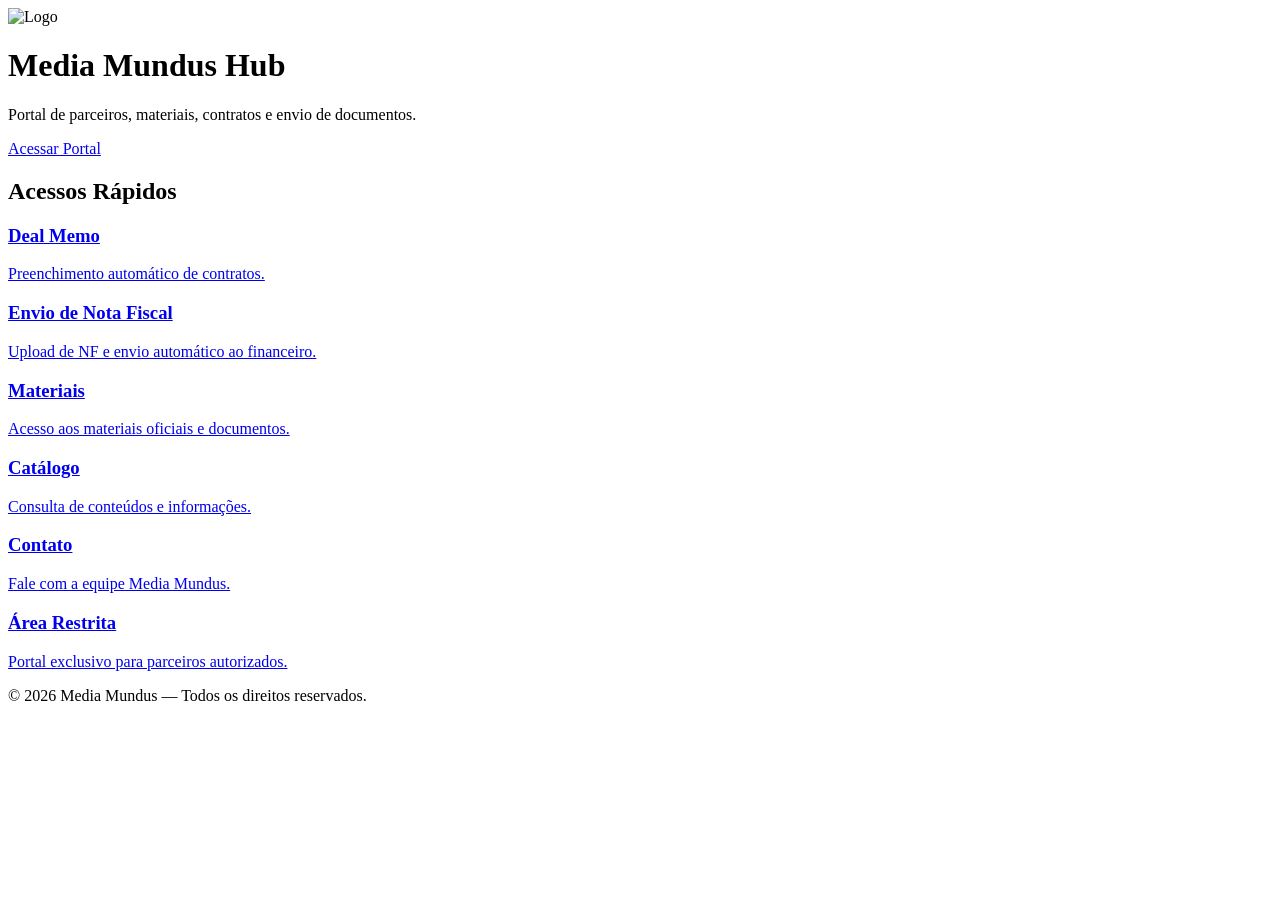
==== index.html @ 9c7e9553 "Rename Untitled-1.html to index.html" ====
<!DOCTYPE html>
<html lang="pt-BR">
<head>
  <meta charset="UTF-8" />
  <meta name="viewport" content="width=device-width, initial-scale=1.0" />
  <title>Media Mundus Hub</title>
  <link rel="stylesheet" href="style.css" />
</head>
<body>

  <header class="hero">
    <div class="overlay"></div>

    <div class="hero-content">
      <img
        src="https://upload.wikimedia.org/wikipedia/commons/a/ab/Logo_TV_2015.png"
        alt="Logo"
        class="logo"
      />

      <h1>Media Mundus Hub</h1>

      <p>
        Portal de parceiros, materiais, contratos e envio de documentos.
      </p>

      <a href="#acessos" class="main-button">
        Acessar Portal
      </a>
    </div>
  </header>

  <section class="section" id="acessos">

    <h2>Acessos Rápidos</h2>

    <div class="cards">

      <a class="card" href="https://forms.google.com" target="_blank">
        <h3>Deal Memo</h3>
        <p>Preenchimento automático de contratos.</p>
      </a>

      <a class="card" href="https://forms.google.com" target="_blank">
        <h3>Envio de Nota Fiscal</h3>
        <p>Upload de NF e envio automático ao financeiro.</p>
      </a>

      <a class="card" href="https://drive.google.com" target="_blank">
        <h3>Materiais</h3>
        <p>Acesso aos materiais oficiais e documentos.</p>
      </a>

      <a class="card" href="https://drive.google.com" target="_blank">
        <h3>Catálogo</h3>
        <p>Consulta de conteúdos e informações.</p>
      </a>

      <a class="card" href="mailto:contato@mediamundus.com.br">
        <h3>Contato</h3>
        <p>Fale com a equipe Media Mundus.</p>
      </a>

      <a class="card" href="https://sites.google.com" target="_blank">
        <h3>Área Restrita</h3>
        <p>Portal exclusivo para parceiros autorizados.</p>
      </a>

    </div>

  </section>

  <footer>
    © 2026 Media Mundus — Todos os direitos reservados.
  </footer>

</body>
</html>
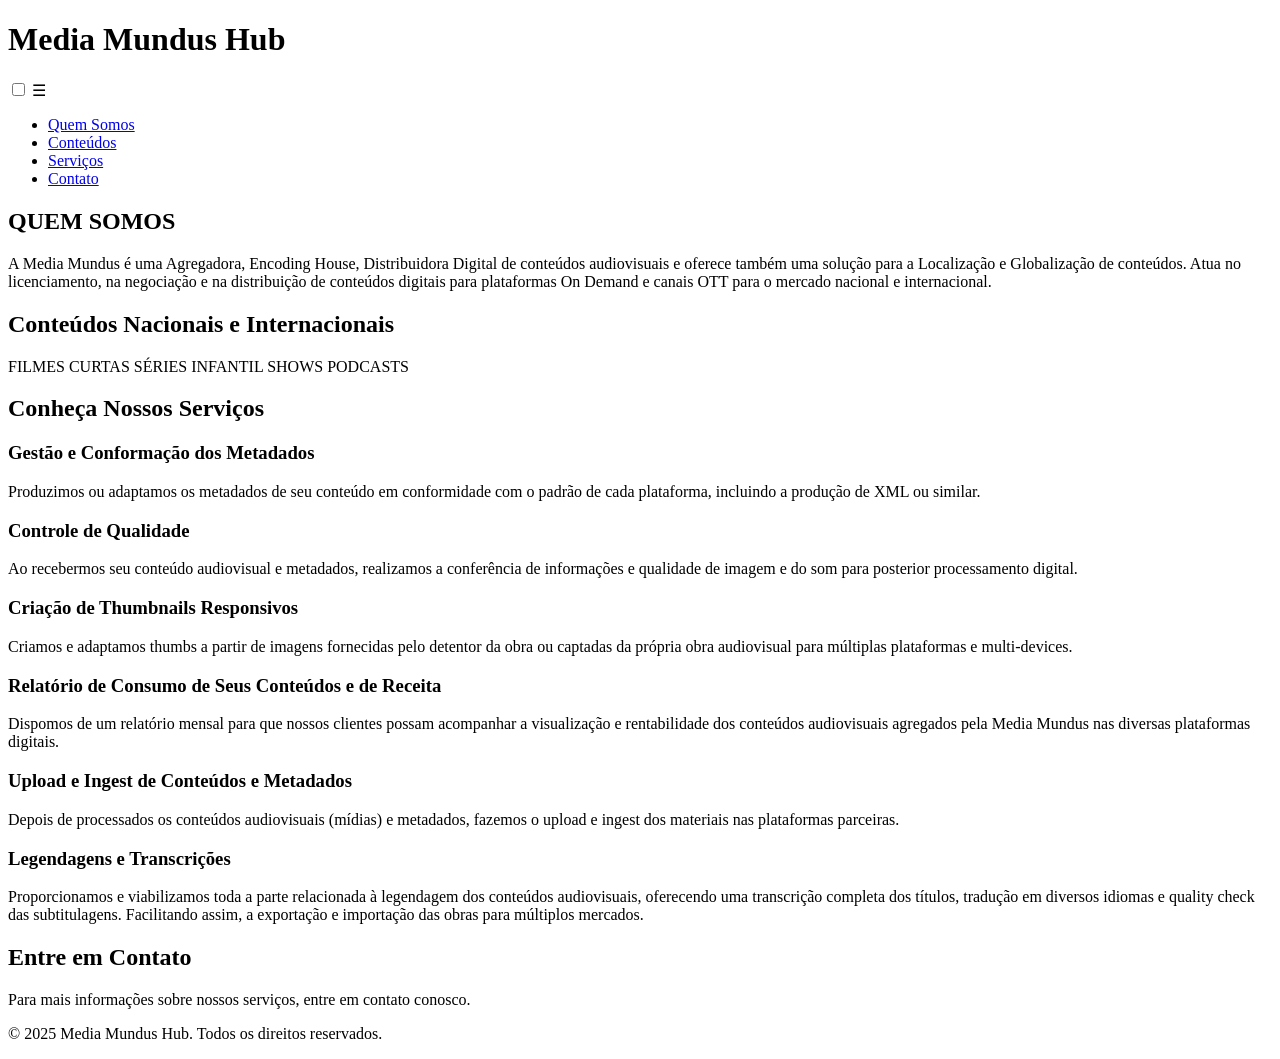
==== commit aa59d297: "Add files via upload" ====
--- a/index.html
+++ b/index.html
@@ -1,78 +1,101 @@
-<!DOCTYPE html>
-<html lang="pt-BR">
-<head>
-  <meta charset="UTF-8" />
-  <meta name="viewport" content="width=device-width, initial-scale=1.0" />
-  <title>Media Mundus Hub</title>
-  <link rel="stylesheet" href="style.css" />
-</head>
-<body>
-
-  <header class="hero">
-    <div class="overlay"></div>
-
-    <div class="hero-content">
-      <img
-        src="https://upload.wikimedia.org/wikipedia/commons/a/ab/Logo_TV_2015.png"
-        alt="Logo"
-        class="logo"
-      />
-
-      <h1>Media Mundus Hub</h1>
-
-      <p>
-        Portal de parceiros, materiais, contratos e envio de documentos.
-      </p>
-
-      <a href="#acessos" class="main-button">
-        Acessar Portal
-      </a>
-    </div>
-  </header>
-
-  <section class="section" id="acessos">
-
-    <h2>Acessos Rápidos</h2>
-
-    <div class="cards">
-
-      <a class="card" href="https://forms.google.com" target="_blank">
-        <h3>Deal Memo</h3>
-        <p>Preenchimento automático de contratos.</p>
-      </a>
-
-      <a class="card" href="https://forms.google.com" target="_blank">
-        <h3>Envio de Nota Fiscal</h3>
-        <p>Upload de NF e envio automático ao financeiro.</p>
-      </a>
-
-      <a class="card" href="https://drive.google.com" target="_blank">
-        <h3>Materiais</h3>
-        <p>Acesso aos materiais oficiais e documentos.</p>
-      </a>
-
-      <a class="card" href="https://drive.google.com" target="_blank">
-        <h3>Catálogo</h3>
-        <p>Consulta de conteúdos e informações.</p>
-      </a>
-
-      <a class="card" href="mailto:contato@mediamundus.com.br">
-        <h3>Contato</h3>
-        <p>Fale com a equipe Media Mundus.</p>
-      </a>
-
-      <a class="card" href="https://sites.google.com" target="_blank">
-        <h3>Área Restrita</h3>
-        <p>Portal exclusivo para parceiros autorizados.</p>
-      </a>
-
-    </div>
-
-  </section>
-
-  <footer>
-    © 2026 Media Mundus — Todos os direitos reservados.
-  </footer>
-
-</body>
-</html>
+<!DOCTYPE html>
+<html lang="pt-BR">
+<head>
+    <meta charset="UTF-8">
+    <meta name="viewport" content="width=device-width, initial-scale=1.0">
+    <title>Media Mundus Hub</title>
+    <meta name="description" content="QUEM SOMOS A Media Mundus é uma Agregadora, Encoding House, Distribuidora Digital de conteúdos audiovisuais e oferece também uma solução para a Localização e Globalização de conteúdos.">
+    <link rel="stylesheet" href="css/style.css">
+    <link rel="preconnect" href="https://fonts.googleapis.com">
+    <link rel="preconnect" href="https://fonts.gstatic.com" crossorigin>
+    <link href="https://fonts.googleapis.com/css2?family=Inter:wght@400;600;700&display=swap" rel="stylesheet">
+</head>
+<body>
+    <header class="site-header">
+        <div class="container">
+            <div class="logo">
+                <h1>Media Mundus Hub</h1>
+            </div>
+            <nav class="main-nav">
+                <input type="checkbox" id="menu-toggle" class="menu-toggle">
+                <label for="menu-toggle" class="menu-icon">&#9776;</label>
+                <ul class="nav-links">
+                    <li><a href="#quem-somos">Quem Somos</a></li>
+                    <li><a href="#conteudos">Conteúdos</a></li>
+                    <li><a href="#servicos">Serviços</a></li>
+                    <li><a href="#contato">Contato</a></li>
+                </ul>
+            </nav>
+        </div>
+    </header>
+
+    <main>
+        <section id="quem-somos" class="section">
+            <div class="container">
+                <h2>QUEM SOMOS</h2>
+                <p>A Media Mundus é uma Agregadora, Encoding House, Distribuidora Digital de conteúdos audiovisuais e oferece também uma solução para a Localização e Globalização de conteúdos. Atua no licenciamento, na negociação e na distribuição de conteúdos digitais para plataformas On Demand e canais OTT para o mercado nacional e internacional.</p>
+            </div>
+        </section>
+
+        <section id="conteudos" class="section bg-light">
+            <div class="container">
+                <h2>Conteúdos Nacionais e Internacionais</h2>
+                <div class="tags">
+                    <span class="tag">FILMES</span>
+                    <span class="tag">CURTAS</span>
+                    <span class="tag">SÉRIES</span>
+                    <span class="tag">INFANTIL</span>
+                    <span class="tag">SHOWS</span>
+                    <span class="tag">PODCASTS</span>
+                </div>
+            </div>
+        </section>
+
+        <section id="servicos" class="section">
+            <div class="container">
+                <h2>Conheça Nossos Serviços</h2>
+                <div class="services-grid">
+                    <div class="service-card">
+                        <h3>Gestão e Conformação dos Metadados</h3>
+                        <p>Produzimos ou adaptamos os metadados de seu conteúdo em conformidade com o padrão de cada plataforma, incluindo a produção de XML ou similar.</p>
+                    </div>
+                    <div class="service-card">
+                        <h3>Controle de Qualidade</h3>
+                        <p>Ao recebermos seu conteúdo audiovisual e metadados, realizamos a conferência de informações e qualidade de imagem e do som para posterior processamento digital.</p>
+                    </div>
+                    <div class="service-card">
+                        <h3>Criação de Thumbnails Responsivos</h3>
+                        <p>Criamos e adaptamos thumbs a partir de imagens fornecidas pelo detentor da obra ou captadas da própria obra audiovisual para múltiplas plataformas e multi‑devices.</p>
+                    </div>
+                    <div class="service-card">
+                        <h3>Relatório de Consumo de Seus Conteúdos e de Receita</h3>
+                        <p>Dispomos de um relatório mensal para que nossos clientes possam acompanhar a visualização e rentabilidade dos conteúdos audiovisuais agregados pela Media Mundus nas diversas plataformas digitais.</p>
+                    </div>
+                    <div class="service-card">
+                        <h3>Upload e Ingest de Conteúdos e Metadados</h3>
+                        <p>Depois de processados os conteúdos audiovisuais (mídias) e metadados, fazemos o upload e ingest dos materiais nas plataformas parceiras.</p>
+                    </div>
+                    <div class="service-card">
+                        <h3>Legendagens e Transcrições</h3>
+                        <p>Proporcionamos e viabilizamos toda a parte relacionada à legendagem dos conteúdos audiovisuais, oferecendo uma transcrição completa dos títulos, tradução em diversos idiomas e quality check das subtitulagens. Facilitando assim, a exportação e importação das obras para múltiplos mercados.</p>
+                    </div>
+                </div>
+            </div>
+        </section>
+
+        <section id="contato" class="section bg-light">
+            <div class="container">
+                <h2>Entre em Contato</h2>
+                <p>Para mais informações sobre nossos serviços, entre em contato conosco.</p>
+                <!-- Adicione aqui formulário ou informações de contato -->
+            </div>
+        </section>
+    </main>
+
+    <footer class="site-footer">
+        <div class="container">
+            <p>&copy; 2025 Media Mundus Hub. Todos os direitos reservados.</p>
+        </div>
+    </footer>
+</body>
+</html>
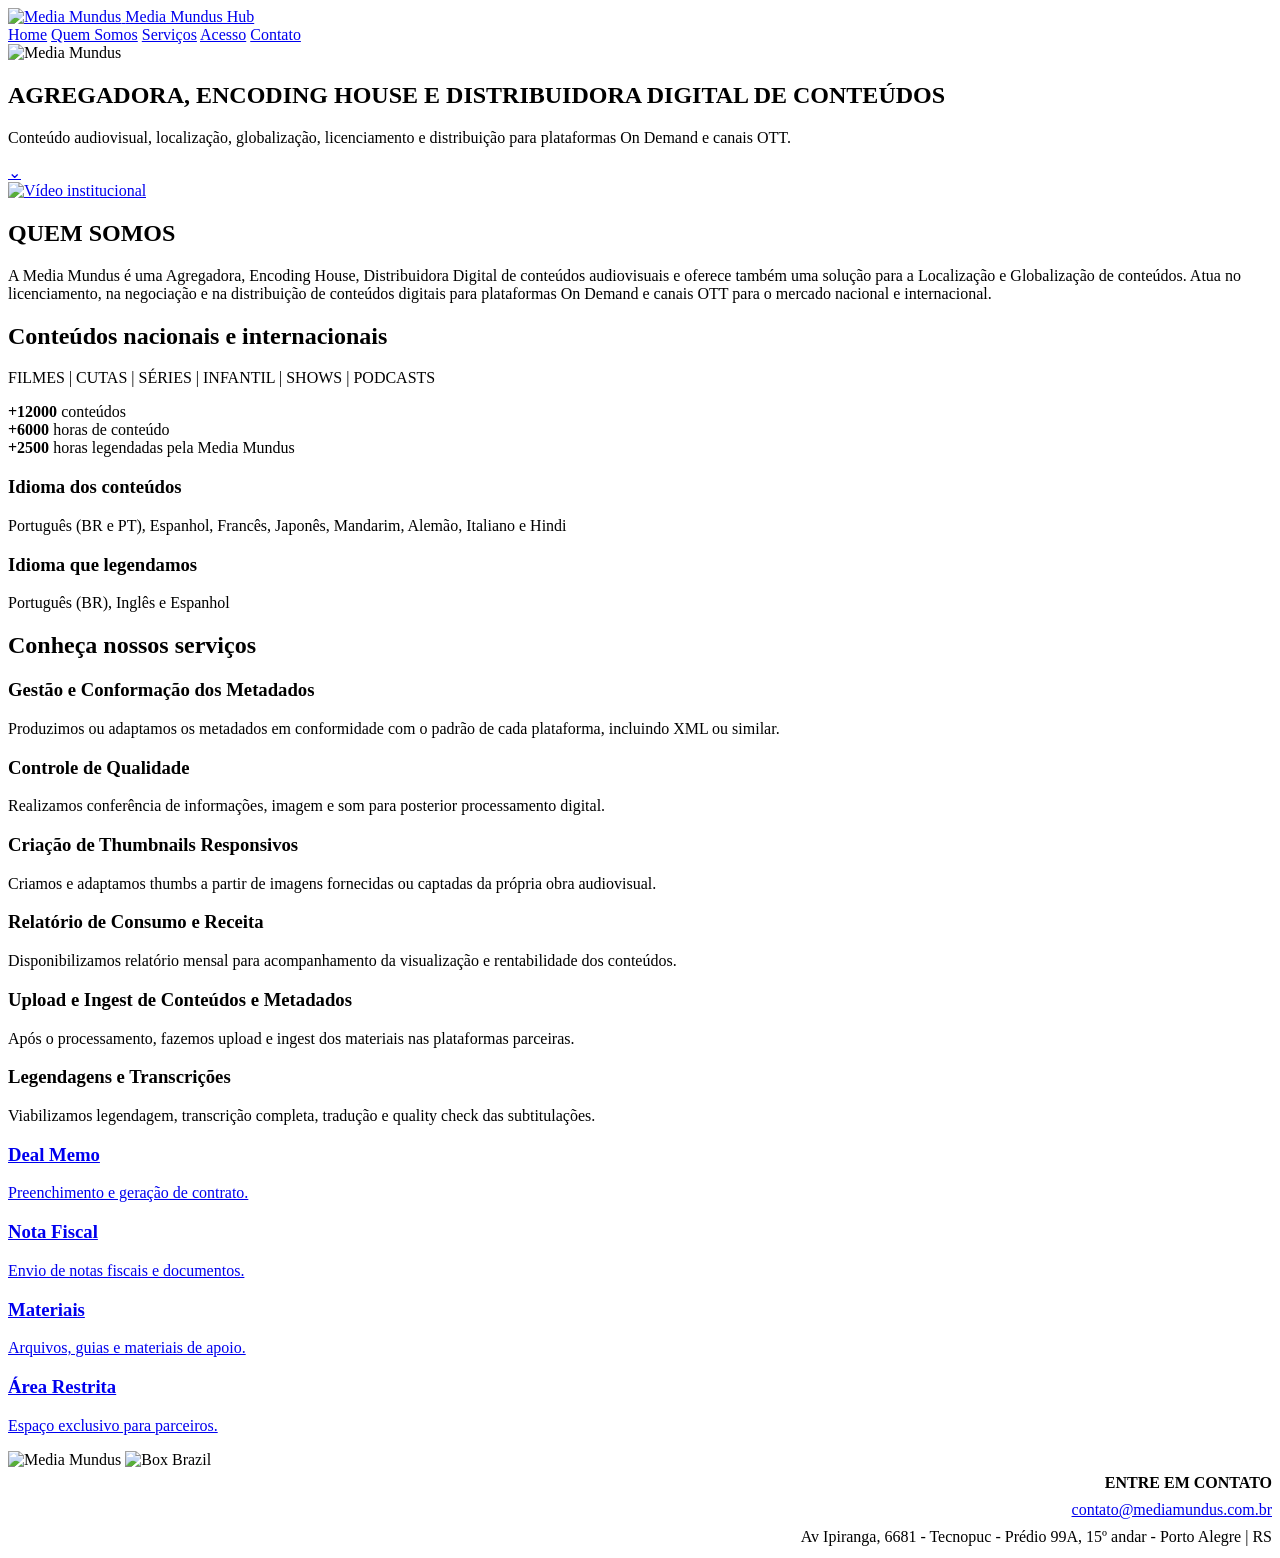
==== commit 2a8535bc: "Add files via upload" ====
--- a/index.html
+++ b/index.html
@@ -1,101 +1,180 @@
-<!DOCTYPE html>
-<html lang="pt-BR">
-<head>
-    <meta charset="UTF-8">
-    <meta name="viewport" content="width=device-width, initial-scale=1.0">
-    <title>Media Mundus Hub</title>
-    <meta name="description" content="QUEM SOMOS A Media Mundus é uma Agregadora, Encoding House, Distribuidora Digital de conteúdos audiovisuais e oferece também uma solução para a Localização e Globalização de conteúdos.">
-    <link rel="stylesheet" href="css/style.css">
-    <link rel="preconnect" href="https://fonts.googleapis.com">
-    <link rel="preconnect" href="https://fonts.gstatic.com" crossorigin>
-    <link href="https://fonts.googleapis.com/css2?family=Inter:wght@400;600;700&display=swap" rel="stylesheet">
-</head>
-<body>
-    <header class="site-header">
-        <div class="container">
-            <div class="logo">
-                <h1>Media Mundus Hub</h1>
-            </div>
-            <nav class="main-nav">
-                <input type="checkbox" id="menu-toggle" class="menu-toggle">
-                <label for="menu-toggle" class="menu-icon">&#9776;</label>
-                <ul class="nav-links">
-                    <li><a href="#quem-somos">Quem Somos</a></li>
-                    <li><a href="#conteudos">Conteúdos</a></li>
-                    <li><a href="#servicos">Serviços</a></li>
-                    <li><a href="#contato">Contato</a></li>
-                </ul>
-            </nav>
-        </div>
-    </header>
-
-    <main>
-        <section id="quem-somos" class="section">
-            <div class="container">
-                <h2>QUEM SOMOS</h2>
-                <p>A Media Mundus é uma Agregadora, Encoding House, Distribuidora Digital de conteúdos audiovisuais e oferece também uma solução para a Localização e Globalização de conteúdos. Atua no licenciamento, na negociação e na distribuição de conteúdos digitais para plataformas On Demand e canais OTT para o mercado nacional e internacional.</p>
-            </div>
-        </section>
-
-        <section id="conteudos" class="section bg-light">
-            <div class="container">
-                <h2>Conteúdos Nacionais e Internacionais</h2>
-                <div class="tags">
-                    <span class="tag">FILMES</span>
-                    <span class="tag">CURTAS</span>
-                    <span class="tag">SÉRIES</span>
-                    <span class="tag">INFANTIL</span>
-                    <span class="tag">SHOWS</span>
-                    <span class="tag">PODCASTS</span>
-                </div>
-            </div>
-        </section>
-
-        <section id="servicos" class="section">
-            <div class="container">
-                <h2>Conheça Nossos Serviços</h2>
-                <div class="services-grid">
-                    <div class="service-card">
-                        <h3>Gestão e Conformação dos Metadados</h3>
-                        <p>Produzimos ou adaptamos os metadados de seu conteúdo em conformidade com o padrão de cada plataforma, incluindo a produção de XML ou similar.</p>
-                    </div>
-                    <div class="service-card">
-                        <h3>Controle de Qualidade</h3>
-                        <p>Ao recebermos seu conteúdo audiovisual e metadados, realizamos a conferência de informações e qualidade de imagem e do som para posterior processamento digital.</p>
-                    </div>
-                    <div class="service-card">
-                        <h3>Criação de Thumbnails Responsivos</h3>
-                        <p>Criamos e adaptamos thumbs a partir de imagens fornecidas pelo detentor da obra ou captadas da própria obra audiovisual para múltiplas plataformas e multi‑devices.</p>
-                    </div>
-                    <div class="service-card">
-                        <h3>Relatório de Consumo de Seus Conteúdos e de Receita</h3>
-                        <p>Dispomos de um relatório mensal para que nossos clientes possam acompanhar a visualização e rentabilidade dos conteúdos audiovisuais agregados pela Media Mundus nas diversas plataformas digitais.</p>
-                    </div>
-                    <div class="service-card">
-                        <h3>Upload e Ingest de Conteúdos e Metadados</h3>
-                        <p>Depois de processados os conteúdos audiovisuais (mídias) e metadados, fazemos o upload e ingest dos materiais nas plataformas parceiras.</p>
-                    </div>
-                    <div class="service-card">
-                        <h3>Legendagens e Transcrições</h3>
-                        <p>Proporcionamos e viabilizamos toda a parte relacionada à legendagem dos conteúdos audiovisuais, oferecendo uma transcrição completa dos títulos, tradução em diversos idiomas e quality check das subtitulagens. Facilitando assim, a exportação e importação das obras para múltiplos mercados.</p>
-                    </div>
-                </div>
-            </div>
-        </section>
-
-        <section id="contato" class="section bg-light">
-            <div class="container">
-                <h2>Entre em Contato</h2>
-                <p>Para mais informações sobre nossos serviços, entre em contato conosco.</p>
-                <!-- Adicione aqui formulário ou informações de contato -->
-            </div>
-        </section>
-    </main>
-
-    <footer class="site-footer">
-        <div class="container">
-            <p>&copy; 2025 Media Mundus Hub. Todos os direitos reservados.</p>
-        </div>
-    </footer>
-</body>
-</html>+<!DOCTYPE html>
+<html lang="pt-BR">
+<head>
+  <meta charset="UTF-8" />
+  <meta name="viewport" content="width=device-width, initial-scale=1.0" />
+  <title>Media Mundus Hub</title>
+  <meta name="description" content="Portal Media Mundus Hub para parceiros, contratos, notas fiscais e materiais." />
+  <link rel="stylesheet" href="style.css" />
+</head>
+<body>
+  <header class="topbar">
+    <a class="brand" href="#home" aria-label="Media Mundus Hub - início">
+      <!-- COLE AQUI O LINK DA LOGO PEQUENA DO CABEÇALHO -->
+      <img src="COLE_AQUI_LOGO_PEQUENA" alt="Media Mundus" class="brand-logo" />
+      <span>Media Mundus Hub</span>
+    </a>
+
+    <nav class="nav">
+      <a href="#home">Home</a>
+      <a href="#quem-somos">Quem Somos</a>
+      <a href="#servicos">Serviços</a>
+      <a href="#acessos">Acesso</a>
+      <a href="#contato">Contato</a>
+    </nav>
+  </header>
+
+  <main>
+    <section class="hero" id="home">
+      <!-- COLE AQUI O LINK DA IMAGEM DE FUNDO PRINCIPAL (BANNER/ COLLAGE) -->
+      <div class="hero-bg" style="background-image: linear-gradient(rgba(255,255,255,.72), rgba(255,255,255,.72)), url(https://drive.google.com/file/d/1o-inTO9wbxgKHqIvPUpeU9w6LZiXXzFP/view?usp=drive_link);"></div>
+
+      <div class="hero-inner">
+        <!-- COLE AQUI O LINK DA LOGO CENTRAL GRANDE -->
+        <img src="COLE_AQUI_LOGO_GRANDE" alt="Media Mundus" class="hero-logo" />
+
+        <h1>AGREGADORA, ENCODING HOUSE E DISTRIBUIDORA DIGITAL DE CONTEÚDOS</h1>
+        <p>
+          Conteúdo audiovisual, localização, globalização, licenciamento e distribuição para plataformas On Demand e canais OTT.
+        </p>
+
+        <a class="hero-arrow" href="#quem-somos" aria-label="Descer para a próxima seção">⌄</a>
+      </div>
+    </section>
+
+    <section class="about section" id="quem-somos">
+      <div class="container about-grid">
+        <div class="video-card">
+          <!-- COLE AQUI A IMAGEM/THUMBNAIL DO VÍDEO -->
+          <a href="https://youtu.be/9bNHDZpfNKQ" target="_blank" rel="noopener noreferrer">
+            <img src="COLE_AQUI_THUMBNAIL_VÍDEO" alt="Vídeo institucional" />
+          </a>
+        </div>
+
+        <div class="about-text">
+          <h2>QUEM SOMOS</h2>
+          <p>
+            A Media Mundus é uma Agregadora, Encoding House, Distribuidora Digital de conteúdos audiovisuais e oferece também uma solução para a Localização e Globalização de conteúdos. Atua no licenciamento, na negociação e na distribuição de conteúdos digitais para plataformas On Demand e canais OTT para o mercado nacional e internacional.
+          </p>
+        </div>
+      </div>
+    </section>
+
+    <section class="stats section">
+      <!-- COLE AQUI A IMAGEM DE FUNDO DA SEÇÃO DE NÚMEROS -->
+      <div class="stats-bg" style="background-image: linear-gradient(rgba(255,255,255,.86), rgba(255,255,255,.86)), url('COLE_AQUI_IMAGEM_DE_FUNDO_STATS');"></div>
+
+      <div class="container stats-inner">
+        <h2>Conteúdos nacionais e internacionais</h2>
+        <p class="subtitle">FILMES | CUTAS | SÉRIES | INFANTIL | SHOWS | PODCASTS</p>
+
+        <div class="metrics">
+          <div class="metric">
+            <strong>+12000</strong>
+            <span>conteúdos</span>
+          </div>
+          <div class="metric">
+            <strong>+6000</strong>
+            <span>horas de conteúdo</span>
+          </div>
+          <div class="metric">
+            <strong>+2500</strong>
+            <span>horas legendadas pela Media Mundus</span>
+          </div>
+        </div>
+
+        <div class="langs">
+          <div>
+            <h3>Idioma dos conteúdos</h3>
+            <p>Português (BR e PT), Espanhol, Francês, Japonês, Mandarim, Alemão, Italiano e Hindi</p>
+          </div>
+          <div>
+            <h3>Idioma que legendamos</h3>
+            <p>Português (BR), Inglês e Espanhol</p>
+          </div>
+        </div>
+      </div>
+    </section>
+
+    <section class="services section" id="servicos">
+      <div class="container">
+        <h2>Conheça nossos serviços</h2>
+
+        <div class="service-grid">
+          <article class="service-card">
+            <h3>Gestão e Conformação dos Metadados</h3>
+            <p>Produzimos ou adaptamos os metadados em conformidade com o padrão de cada plataforma, incluindo XML ou similar.</p>
+          </article>
+
+          <article class="service-card">
+            <h3>Controle de Qualidade</h3>
+            <p>Realizamos conferência de informações, imagem e som para posterior processamento digital.</p>
+          </article>
+
+          <article class="service-card">
+            <h3>Criação de Thumbnails Responsivos</h3>
+            <p>Criamos e adaptamos thumbs a partir de imagens fornecidas ou captadas da própria obra audiovisual.</p>
+          </article>
+
+          <article class="service-card">
+            <h3>Relatório de Consumo e Receita</h3>
+            <p>Disponibilizamos relatório mensal para acompanhamento da visualização e rentabilidade dos conteúdos.</p>
+          </article>
+
+          <article class="service-card">
+            <h3>Upload e Ingest de Conteúdos e Metadados</h3>
+            <p>Após o processamento, fazemos upload e ingest dos materiais nas plataformas parceiras.</p>
+          </article>
+
+          <article class="service-card">
+            <h3>Legendagens e Transcrições</h3>
+            <p>Viabilizamos legendagem, transcrição completa, tradução e quality check das subtitulações.</p>
+          </article>
+        </div>
+      </div>
+    </section>
+
+    <section class="access section" id="acessos">
+      <div class="container access-grid">
+        <a class="access-card" href="LINK_DO_DEAL_MEMO" target="_blank" rel="noopener noreferrer">
+          <h3>Deal Memo</h3>
+          <p>Preenchimento e geração de contrato.</p>
+        </a>
+
+        <a class="access-card" href="LINK_DA_NF" target="_blank" rel="noopener noreferrer">
+          <h3>Nota Fiscal</h3>
+          <p>Envio de notas fiscais e documentos.</p>
+        </a>
+
+        <a class="access-card" href="LINK_DA_PASTA_MATERIAIS" target="_blank" rel="noopener noreferrer">
+          <h3>Materiais</h3>
+          <p>Arquivos, guias e materiais de apoio.</p>
+        </a>
+
+        <a class="access-card" href="LINK_DA_AREA_RESTRITA" target="_blank" rel="noopener noreferrer">
+          <h3>Área Restrita</h3>
+          <p>Espaço exclusivo para parceiros.</p>
+        </a>
+      </div>
+    </section>
+  </main>
+
+  <footer class="footer" id="contato">
+    <div class="container footer-grid">
+      <div class="footer-logos">
+        <!-- COLE AQUI A LOGO DA MEDIA MUNDUS NO RODAPÉ -->
+        <img src="COLE_AQUI_LOGO_MEDIA_MUNDUS_RODAPE" alt="Media Mundus" />
+
+        <!-- COLE AQUI A LOGO DA BOX BRAZIL NO RODAPÉ -->
+        <img src="COLE_AQUI_LOGO_BOX_BRAZIL_RODAPE" alt="Box Brazil" />
+      </div>
+
+      <div class="footer-text">
+        <p><strong>ENTRE EM CONTATO</strong></p>
+        <p><a href="mailto:contato@mediamundus.com.br">contato@mediamundus.com.br</a></p>
+        <p>Av Ipiranga, 6681 - Tecnopuc - Prédio 99A, 15º andar - Porto Alegre | RS</p>
+      </div>
+    </div>
+  </footer>
+</body>
+</html>
--- a/style.css
+++ b/style.css
@@ -0,0 +1,78 @@
+:root {
+  object-fit: contain;
+}
+
+.footer-text {
+  text-align: right;
+  line-height: 1.7;
+}
+
+.footer-text p {
+  margin: 0;
+}
+
+.footer-text a {
+  text-decoration: underline;
+}
+
+@media (max-width: 1024px) {
+  .nav {
+    gap: 16px;
+    font-size: 14px;
+  }
+
+  .about-grid,
+  .footer-grid {
+    grid-template-columns: 1fr;
+  }
+
+  .service-grid,
+  .metrics,
+  .langs,
+  .access-grid {
+    grid-template-columns: 1fr 1fr;
+  }
+
+  .footer-text {
+    text-align: left;
+  }
+}
+
+@media (max-width: 700px) {
+  .topbar {
+    height: auto;
+    padding: 12px 16px;
+    gap: 12px;
+    flex-direction: column;
+    align-items: flex-start;
+  }
+
+  .nav {
+    flex-wrap: wrap;
+    gap: 12px 16px;
+  }
+
+  .hero {
+    min-height: auto;
+    padding: 64px 0 40px;
+  }
+
+  .hero-inner {
+    padding: 0;
+  }
+
+  .service-grid,
+  .metrics,
+  .langs,
+  .access-grid {
+    grid-template-columns: 1fr;
+  }
+
+  .section {
+    padding: 54px 0;
+  }
+
+  .access-card {
+    min-height: auto;
+  }
+}
